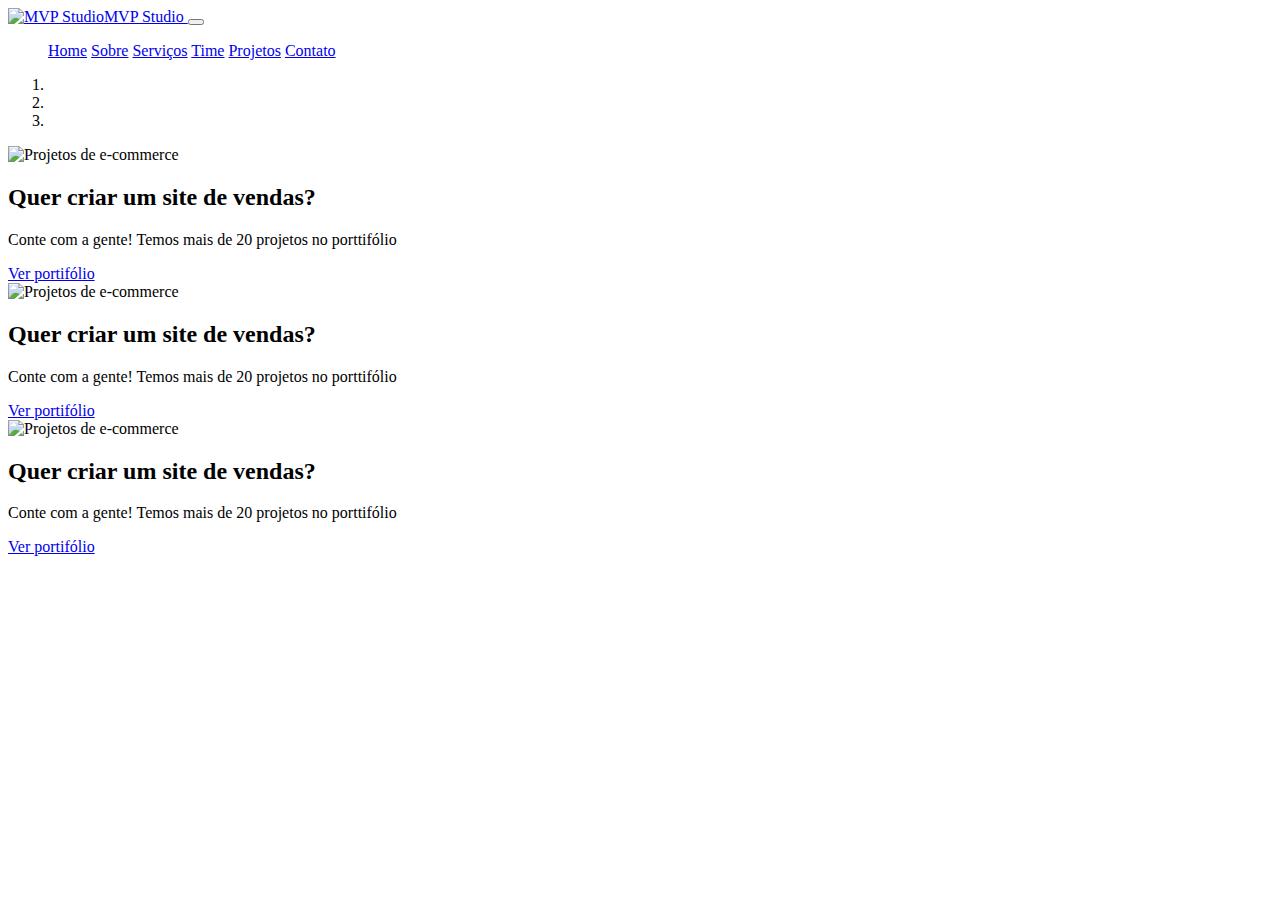
==== docs/index.html @ 89641abd "Update index.html" ====
<!DOCTYPE html>
<html lang="pt-br">

<head>
    <meta charset="UTF-8">
    <meta http-equiv="X-UA-Compatible" content="IE=edge">
    <meta name="viewport" content="width=device-width, initial-scale=1.0">
    <title>MVP Studio - Desenvolvendo soluções</title>

    <!-- JavaScript Bundle with Popper -->
    <script src="https://cdn.jsdelivr.net/npm/bootstrap@5.2.0-beta1/dist/js/bootstrap.bundle.min.js"
        integrity="sha384-pprn3073KE6tl6bjs2QrFaJGz5/SUsLqktiwsUTF55Jfv3qYSDhgCecCxMW52nD2"
        crossorigin="anonymous"></script>

    <!-- CSS only -->
    <link href="https://cdn.jsdelivr.net/npm/bootstrap@5.2.0-beta1/dist/css/bootstrap.min.css" rel="stylesheet"
        integrity="sha384-0evHe/X+R7YkIZDRvuzKMRqM+OrBnVFBL6DOitfPri4tjfHxaWutUpFmBp4vmVor" crossorigin="anonymous">

    <!-- Documento de estilo da página -->
    <link rel="stylesheet" href="css/style.css">
</head>

<body>

    <header>
        <div class="container" id="nav-container">
            <nav class="navbar navbar-expand-lg fixed-top">
                <a href="#" class="nav-brand">
                    <img src="img/mvp_logo.svg" alt="MVP Studio" id="logo">MVP Studio
                </a>
                <button class="nav-toggler" type="button" data-toggler="collapse" data-target="#navbar-links" aria-controls="navbar-links" aria-expanded="false" aria-label="Toggle navigation">
                    <span class="navbar-toggler-icon"></span>
                </button>
                <div class="collapse navbar-collapse">
                    <ul class="navbar-nav">
                        <a href="#" class="nav-item nav-link" id="home-menu">Home</a>
                        <a href="#" class="nav-item nav-link" id="about-menu">Sobre</a>
                        <a href="#" class="nav-item nav-link" id="services-menu">Serviços</a>
                        <a href="#" class="nav-item nav-link" id="team-menu">Time</a>
                        <a href="#" class="nav-item nav-link" id="projects-menu">Projetos</a>
                        <a href="#" class="nav-item nav-link" id="contact-menu">Contato</a>
                    </ul>
                </div>
            </nav>
        </div>
    </header>

    <main>
        <div class="container-fluid">
            <div id="mainSlides" class="carousel slide">
                <ol class="carousel-indicators">
                    <li data-target="#mainSlider" data-slide-to="0" class="active"></li>
                    <li data-target="#mainSlider" data-slide-to="1" class="active"></li>
                    <li data-target="#mainSlider" data-slide-to="2" class="active"></li>
                </ol>
                <div class="carousel-inner">
                    <div class="carousel-item active">
                        <img src="img/banner1.png" class="d-block w-100" alt="Projetos de e-commerce">
                        <div class="carousel-caption d-none d-md-block">
                            <h2>Quer criar um site de vendas?</h2>
                            <p>Conte com a gente! Temos mais de 20 projetos no porttifólio</p>
                            <a href="#" class="main-btn">Ver portifólio</a>
                        </div>
                    </div>
                    <div class="carousel-item">
                        <img src="img/banner2.png" class="d-block w-100" alt="Projetos de e-commerce">
                        <div class="carousel-caption d-none d-md-block">
                            <h2>Quer criar um site de vendas?</h2>
                            <p>Conte com a gente! Temos mais de 20 projetos no porttifólio</p>
                            <a href="#" class="main-btn">Ver portifólio</a>
                        </div>
                    </div>
                    <div class="carousel-item">
                        <img src="img/banner3.png" class="d-block w-100" alt="Projetos de e-commerce">
                        <div class="carousel-caption d-none d-md-block">
                            <h2>Quer criar um site de vendas?</h2>
                            <p>Conte com a gente! Temos mais de 20 projetos no porttifólio</p>
                            <a href="#" class="main-btn">Ver portifólio</a>
                        </div>
                    </div>
                </div>
            </div>
        </div>
    </main>

    <footer>

    </footer>

    <!-- Documento de scripts em JavaScript -->
    <script src="js/scripts.js"></script>
    <script src="js/progressbar.js"></script>

    <!-- Fontes -->
    <link rel="preconnect" href="https://fonts.googleapis.com">
    <link rel="preconnect" href="https://fonts.gstatic.com" crossorigin>
    <link href="https://fonts.googleapis.com/css2?family=Lato:wght@400;900&display=swap" rel="stylesheet">

    <!-- Ícones -->
    <script src="https://kit.fontawesome.com/c209d9a760.js" crossorigin="anonymous"></script>

</body>

</html>
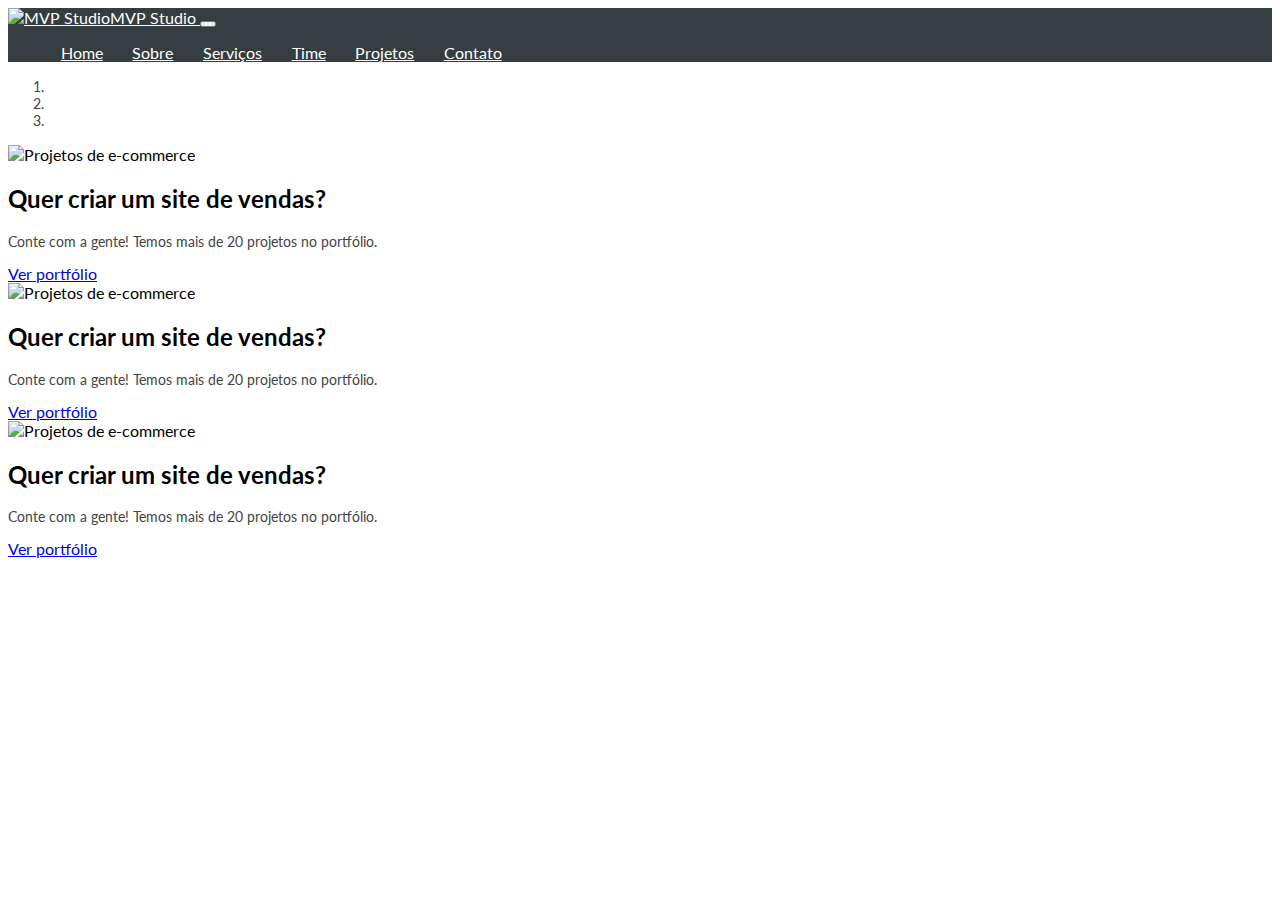
==== commit f191a818: "Correções da logo e ordem dos links" ====
--- a/docs/index.html
+++ b/docs/index.html
@@ -5,7 +5,7 @@
     <meta charset="UTF-8">
     <meta http-equiv="X-UA-Compatible" content="IE=edge">
     <meta name="viewport" content="width=device-width, initial-scale=1.0">
-    <title>MVP Studio - Desenvolvendo soluções</title>
+    <title>MVP Studio - Desenvolvendo Soluções</title>
 
     <!-- JavaScript Bundle with Popper -->
     <script src="https://cdn.jsdelivr.net/npm/bootstrap@5.2.0-beta1/dist/js/bootstrap.bundle.min.js"
@@ -18,6 +18,15 @@
 
     <!-- Documento de estilo da página -->
     <link rel="stylesheet" href="css/style.css">
+
+    <!-- Ícones -->
+    <script src="https://kit.fontawesome.com/c209d9a760.js" crossorigin="anonymous"></script>
+
+    <!-- Fontes -->
+    <link rel="preconnect" href="https://fonts.googleapis.com">
+    <link rel="preconnect" href="https://fonts.gstatic.com" crossorigin>
+    <link href="https://fonts.googleapis.com/css2?family=Lato:wght@100;400;900&display=swap" rel="stylesheet">
+
 </head>
 
 <body>
@@ -25,10 +34,11 @@
     <header>
         <div class="container" id="nav-container">
             <nav class="navbar navbar-expand-lg fixed-top">
-                <a href="#" class="nav-brand">
-                    <img src="img/mvp_logo.svg" alt="MVP Studio" id="logo">MVP Studio
+                <a href="#" class="navbar-brand">
+                    <img src="img/mvp_logo.svg" id="logo" alt="MVP Studio">MVP Studio
                 </a>
-                <button class="nav-toggler" type="button" data-toggler="collapse" data-target="#navbar-links" aria-controls="navbar-links" aria-expanded="false" aria-label="Toggle navigation">
+                <button class="nav-toggler" type="button" data-toggler="collapse" data-target="#navbar-links"
+                    aria-controls="navbar-links" aria-expanded="false" aria-label="Toggle navigation">
                     <span class="navbar-toggler-icon"></span>
                 </button>
                 <div class="collapse navbar-collapse">
@@ -58,24 +68,24 @@
                         <img src="img/banner1.png" class="d-block w-100" alt="Projetos de e-commerce">
                         <div class="carousel-caption d-none d-md-block">
                             <h2>Quer criar um site de vendas?</h2>
-                            <p>Conte com a gente! Temos mais de 20 projetos no porttifólio</p>
-                            <a href="#" class="main-btn">Ver portifólio</a>
+                            <p>Conte com a gente! Temos mais de 20 projetos no portfólio.</p>
+                            <a href="#" class="main-btn">Ver portfólio</a>
                         </div>
                     </div>
                     <div class="carousel-item">
                         <img src="img/banner2.png" class="d-block w-100" alt="Projetos de e-commerce">
                         <div class="carousel-caption d-none d-md-block">
                             <h2>Quer criar um site de vendas?</h2>
-                            <p>Conte com a gente! Temos mais de 20 projetos no porttifólio</p>
-                            <a href="#" class="main-btn">Ver portifólio</a>
+                            <p>Conte com a gente! Temos mais de 20 projetos no portfólio.</p>
+                            <a href="#" class="main-btn">Ver portfólio</a>
                         </div>
                     </div>
                     <div class="carousel-item">
                         <img src="img/banner3.png" class="d-block w-100" alt="Projetos de e-commerce">
                         <div class="carousel-caption d-none d-md-block">
                             <h2>Quer criar um site de vendas?</h2>
-                            <p>Conte com a gente! Temos mais de 20 projetos no porttifólio</p>
-                            <a href="#" class="main-btn">Ver portifólio</a>
+                            <p>Conte com a gente! Temos mais de 20 projetos no portfólio.</p>
+                            <a href="#" class="main-btn">Ver portfólio</a>
                         </div>
                     </div>
                 </div>
@@ -89,16 +99,7 @@
 
     <!-- Documento de scripts em JavaScript -->
     <script src="js/scripts.js"></script>
-    <script src="js/progressbar.js"></script>
-
-    <!-- Fontes -->
-    <link rel="preconnect" href="https://fonts.googleapis.com">
-    <link rel="preconnect" href="https://fonts.gstatic.com" crossorigin>
-    <link href="https://fonts.googleapis.com/css2?family=Lato:wght@400;900&display=swap" rel="stylesheet">
-
-    <!-- Ícones -->
-    <script src="https://kit.fontawesome.com/c209d9a760.js" crossorigin="anonymous"></script>
-
+    <script src="js/progressbar.min.js"></script>
 </body>
 
 </html>--- a/docs/css/style.css
+++ b/docs/css/style.css
@@ -0,0 +1,54 @@
+/* Gerais */
+
+body {
+    font-family: 'Lato', sans-serif;
+}
+
+.row {
+    margin: 0;
+}
+
+.container {
+    padding: 70px 0;
+}
+
+p, li {
+    color: #444;
+    font-size: 14px;
+}
+
+/* Barra de navegação */
+
+header, .navbar {
+    background-color: #353D41;
+}
+
+#nav-container {
+    padding-top: 0;
+    padding-bottom: 0;
+}
+
+#logo {
+    width: 75px;
+}
+
+.navbar-brand {
+    padding: 0;
+    color: white;
+}
+
+.navbar-brand:hover {
+    color: white;
+}
+
+.nav-link {
+    color: white;
+}
+
+.nav-link:hover {
+    color: white;
+}
+
+.navbar-expand-lg .navbar-nav .nav-link {
+    padding: 1rem .8rem;
+}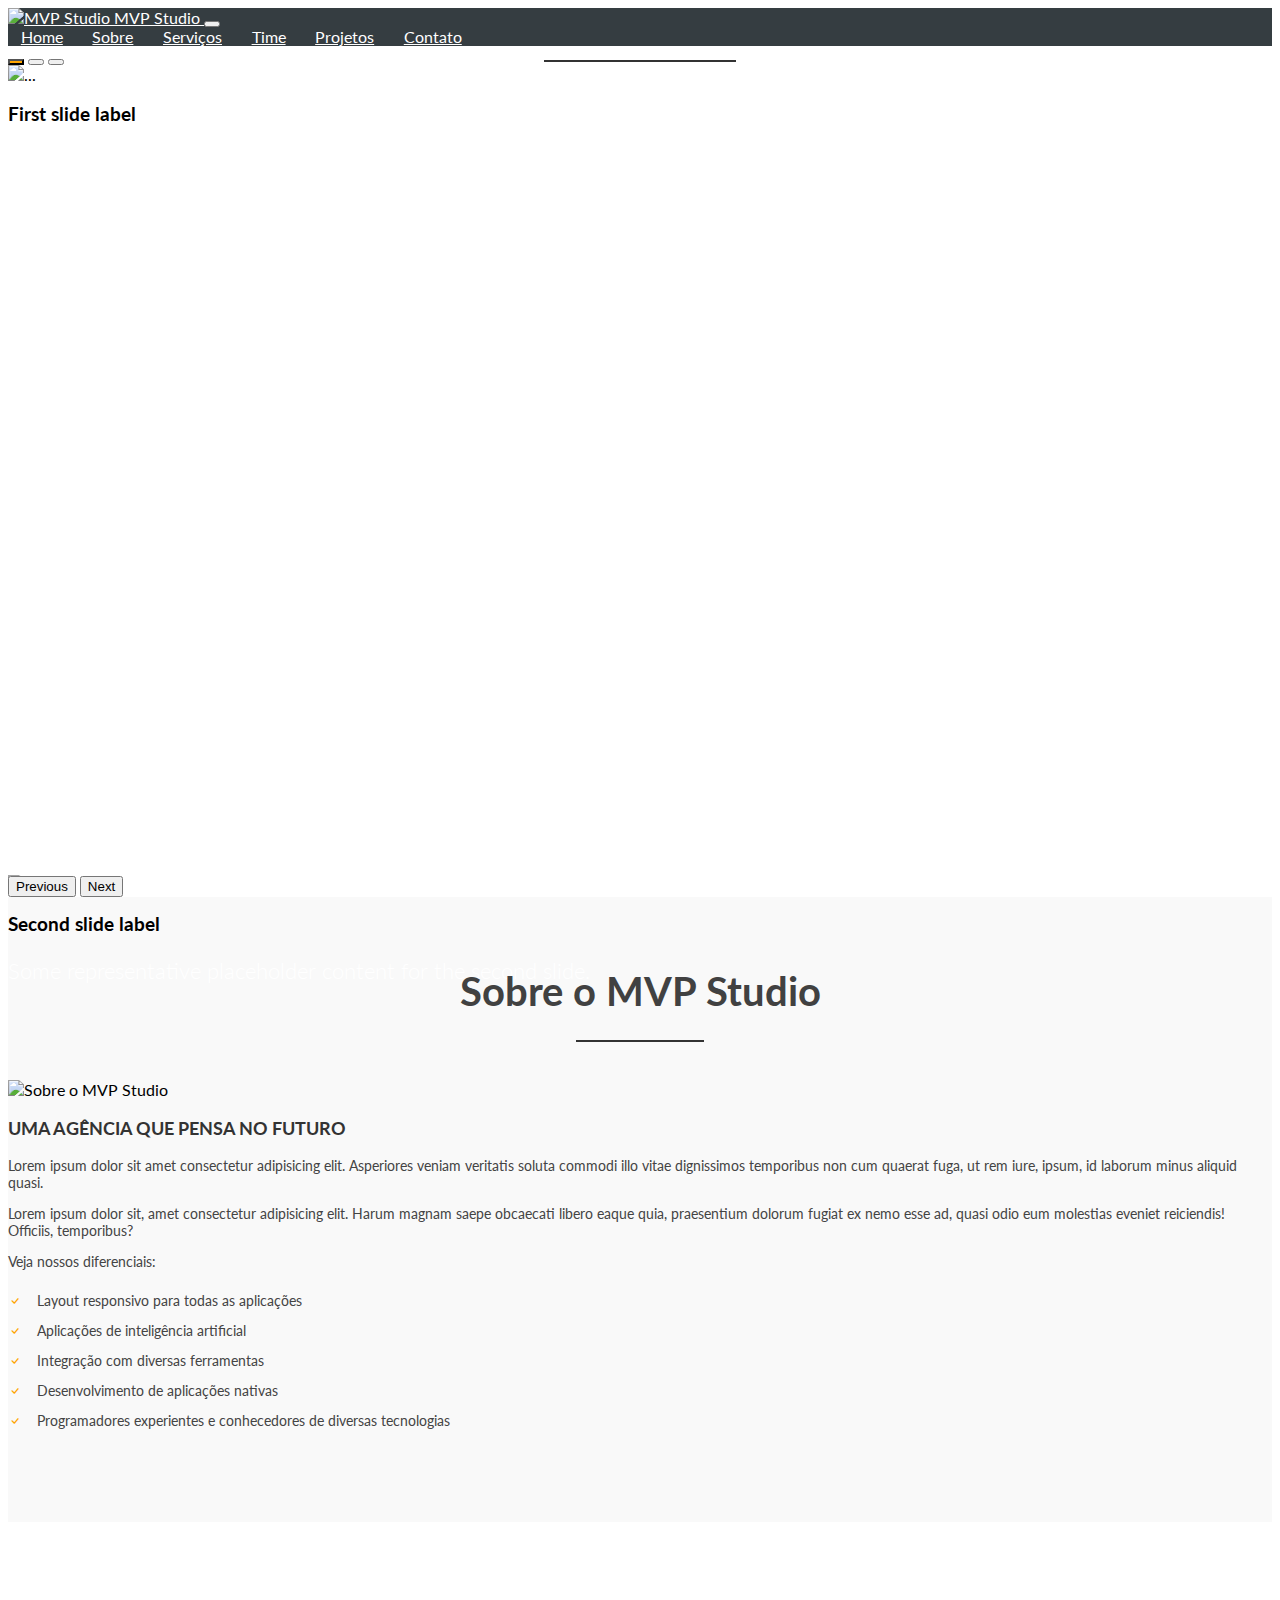
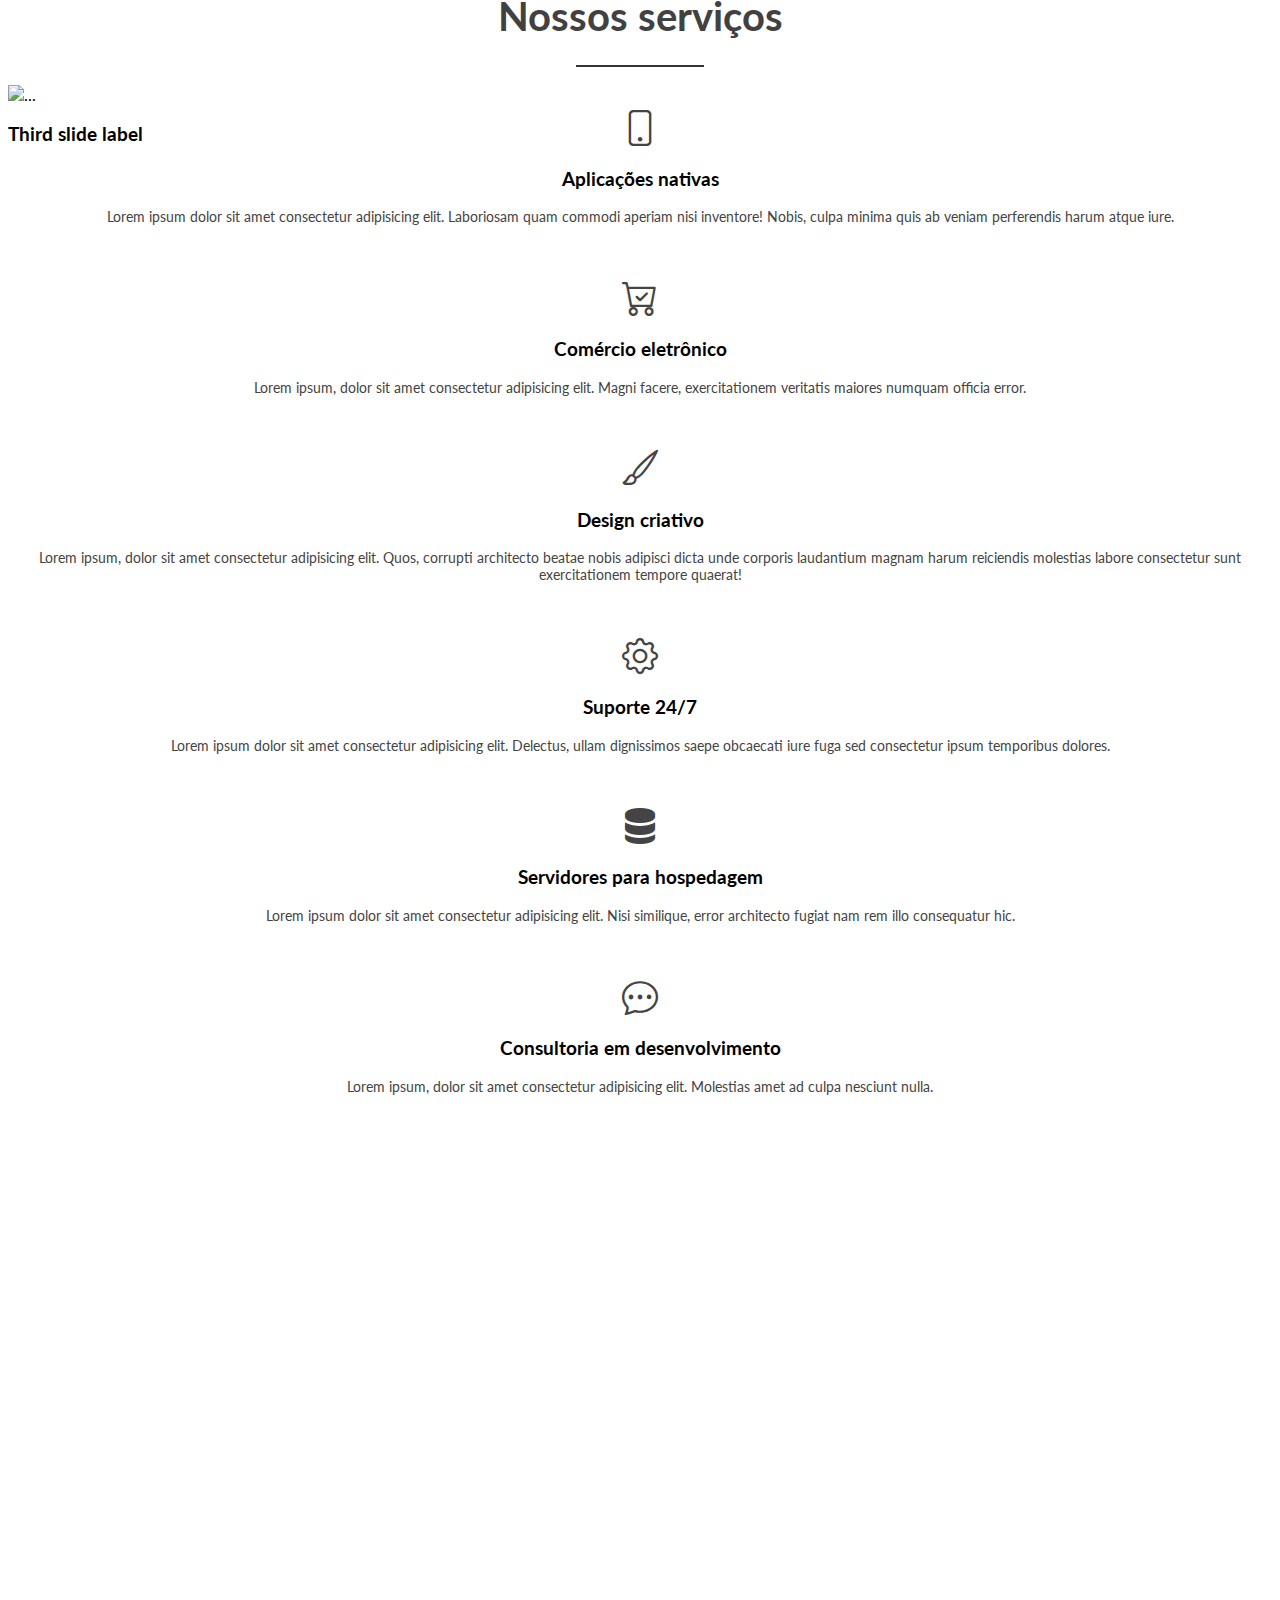
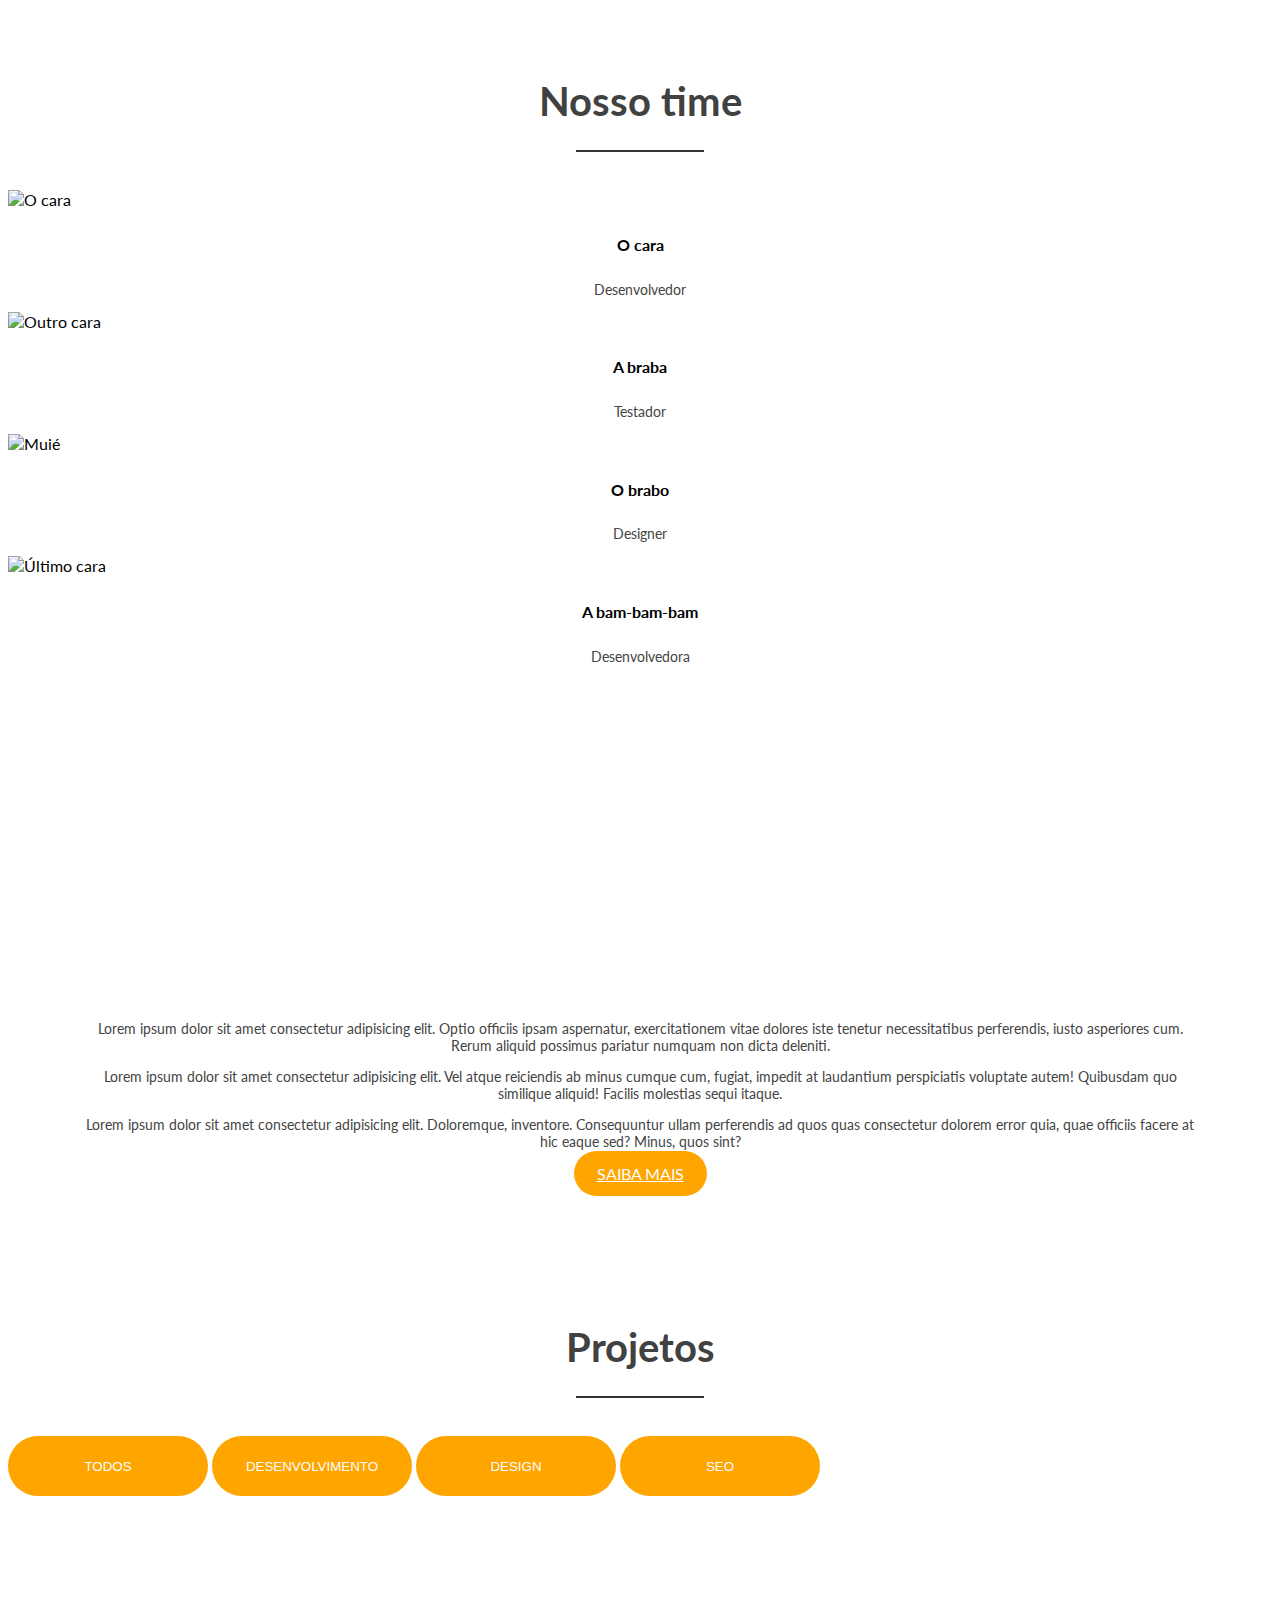
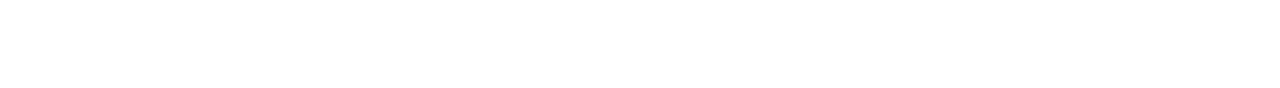
==== commit 792a703c: "Update navbar" ====
--- a/docs/index.html
+++ b/docs/index.html
@@ -20,86 +20,317 @@
     <link rel="stylesheet" href="css/style.css">
 
     <!-- Ícones -->
-    <script src="https://kit.fontawesome.com/c209d9a760.js" crossorigin="anonymous"></script>
+    <link rel="stylesheet" href="https://cdn.jsdelivr.net/npm/bootstrap-icons@1.9.1/font/bootstrap-icons.css">
 
     <!-- Fontes -->
     <link rel="preconnect" href="https://fonts.googleapis.com">
     <link rel="preconnect" href="https://fonts.gstatic.com" crossorigin>
     <link href="https://fonts.googleapis.com/css2?family=Lato:wght@100;400;900&display=swap" rel="stylesheet">
 
+    <!-- Progressbar -->
+    <script src="js/progressbar.min.js"></script>
+
+    <!-- Parallax -->
+    <script src="https://ajax.googleapis.com/ajax/libs/jquery/1.11.0/jquery.min.js"></script>
+    <script src="https://cdn.jsdelivr.net/parallax.js/1.4.2/parallax.min.js"></script>
+
 </head>
 
 <body>
 
     <header>
         <div class="container" id="nav-container">
-            <nav class="navbar navbar-expand-lg fixed-top">
-                <a href="#" class="navbar-brand">
-                    <img src="img/mvp_logo.svg" id="logo" alt="MVP Studio">MVP Studio
+            <nav class="navbar navbar-expand-lg fixed-top navbar-dark">
+                <a class="navbar-brand" href="index.html">
+                    <img id="logo" src="img/mvp_logo.svg" alt="MVP Studio"> MVP Studio
                 </a>
-                <button class="nav-toggler" type="button" data-toggler="collapse" data-target="#navbar-links"
+                <button class="navbar-toggler" type="button" data-toggle="collapse" data-target="#navbar-links"
                     aria-controls="navbar-links" aria-expanded="false" aria-label="Toggle navigation">
                     <span class="navbar-toggler-icon"></span>
                 </button>
-                <div class="collapse navbar-collapse">
-                    <ul class="navbar-nav">
-                        <a href="#" class="nav-item nav-link" id="home-menu">Home</a>
-                        <a href="#" class="nav-item nav-link" id="about-menu">Sobre</a>
-                        <a href="#" class="nav-item nav-link" id="services-menu">Serviços</a>
-                        <a href="#" class="nav-item nav-link" id="team-menu">Time</a>
-                        <a href="#" class="nav-item nav-link" id="projects-menu">Projetos</a>
-                        <a href="#" class="nav-item nav-link" id="contact-menu">Contato</a>
-                    </ul>
+                <div class="collapse navbar-collapse justify-content-end" id="navbar-links">
+                    <div class="navbar-nav">
+                        <a class="nav-item nav-link" id="home-menu" href="#">Home</span></a>
+                        <a class="nav-item nav-link" id="about-menu" href="#">Sobre</a>
+                        <a class="nav-item nav-link" id="services-menu" href="#">Serviços</a>
+                        <a class="nav-item nav-link" id="team-menu" href="#">Time</a>
+                        <a class="nav-item nav-link" id="portfolio-menu" href="#">Projetos</a>
+                        <a class="nav-item nav-link" id="contact-menu" href="#">Contato</a>
+                    </div>
                 </div>
             </nav>
         </div>
     </header>
 
-    <main>
-        <div class="container-fluid">
-            <div id="mainSlides" class="carousel slide">
-                <ol class="carousel-indicators">
-                    <li data-target="#mainSlider" data-slide-to="0" class="active"></li>
-                    <li data-target="#mainSlider" data-slide-to="1" class="active"></li>
-                    <li data-target="#mainSlider" data-slide-to="2" class="active"></li>
-                </ol>
+    <div class="container-fluid">
+        <!-- Slideshow -->
+        <main>
+            <div id="mainSlider" class="carousel slide" data-bs-ride="false">
+                <div class="carousel-indicators">
+                    <button type="button" data-bs-target="#mainSlider" data-bs-slide-to="0" class="active"
+                        aria-current="true" aria-label="Slide 1"></button>
+                    <button type="button" data-bs-target="#mainSlider" data-bs-slide-to="1"
+                        aria-label="Slide 2"></button>
+                    <button type="button" data-bs-target="#mainSlider" data-bs-slide-to="2"
+                        aria-label="Slide 3"></button>
+                </div>
                 <div class="carousel-inner">
                     <div class="carousel-item active">
-                        <img src="img/banner1.png" class="d-block w-100" alt="Projetos de e-commerce">
+                        <img src="img/banner1.png" class="d-block w-100" alt="...">
                         <div class="carousel-caption d-none d-md-block">
-                            <h2>Quer criar um site de vendas?</h2>
-                            <p>Conte com a gente! Temos mais de 20 projetos no portfólio.</p>
-                            <a href="#" class="main-btn">Ver portfólio</a>
+                            <h3>First slide label</h3>
+                            <p>Some representative placeholder content for the first slide.</p>
                         </div>
                     </div>
                     <div class="carousel-item">
-                        <img src="img/banner2.png" class="d-block w-100" alt="Projetos de e-commerce">
+                        <img src="img/banner2.png" class="d-block w-100" alt="...">
                         <div class="carousel-caption d-none d-md-block">
-                            <h2>Quer criar um site de vendas?</h2>
-                            <p>Conte com a gente! Temos mais de 20 projetos no portfólio.</p>
-                            <a href="#" class="main-btn">Ver portfólio</a>
+                            <h3>Second slide label</h3>
+                            <p>Some representative placeholder content for the second slide.</p>
                         </div>
                     </div>
                     <div class="carousel-item">
-                        <img src="img/banner3.png" class="d-block w-100" alt="Projetos de e-commerce">
+                        <img src="img/banner3.png" class="d-block w-100" alt="...">
                         <div class="carousel-caption d-none d-md-block">
-                            <h2>Quer criar um site de vendas?</h2>
-                            <p>Conte com a gente! Temos mais de 20 projetos no portfólio.</p>
-                            <a href="#" class="main-btn">Ver portfólio</a>
-                        </div>
-                    </div>
-                </div>
-            </div>
-        </div>
-    </main>
+                            <h3>Third slide label</h3>
+                            <p>Some representative placeholder content for the third slide.</p>
+                        </div>
+                    </div>
+                </div>
+                <button class="carousel-control-prev" type="button" data-bs-target="#mainSlider" data-bs-slide="prev">
+                    <span class="carousel-control-prev-icon" aria-hidden="true"></span>
+                    <span class="visually-hidden">Previous</span>
+                </button>
+                <button class="carousel-control-next" type="button" data-bs-target="#mainSlider" data-bs-slide="next">
+                    <span class="carousel-control-next-icon" aria-hidden="true"></span>
+                    <span class="visually-hidden">Next</span>
+                </button>
+            </div>
+        </main>
+
+        <!-- Sobre o MVP Studio -->
+        <div id="about-area">
+            <div class="container">
+                <div class="row">
+                    <div class="col-12">
+                        <h3 class="main-title">Sobre o MVP Studio</h3>
+                        <!-- <div class="line-title"></div> -->
+                        <hr>
+                    </div>
+                    <div class="col-md-6">
+                        <img src="img/agencia.jpg" class="img-fluid" alt="Sobre o MVP Studio">
+                    </div>
+                    <div class="col-md-6">
+                        <h3 class="about-title">Uma agência que pensa no futuro</h3>
+                        <p>Lorem ipsum dolor sit amet consectetur adipisicing elit. Asperiores veniam veritatis soluta
+                            commodi illo vitae dignissimos temporibus non cum quaerat fuga, ut rem iure, ipsum, id
+                            laborum minus aliquid quasi.</p>
+                        <p>Lorem ipsum dolor sit, amet consectetur adipisicing elit. Harum magnam saepe obcaecati libero
+                            eaque quia, praesentium dolorum fugiat ex nemo esse ad, quasi odio eum molestias eveniet
+                            reiciendis! Officiis, temporibus?</p>
+                        <p>Veja nossos diferenciais:</p>
+                        <ul id="about-list">
+                            <li><i class="bi bi-check"></i>Layout responsivo para todas as aplicações</li>
+                            <li><i class="bi bi-check"></i>Aplicações de inteligência artificial</li>
+                            <li><i class="bi bi-check"></i>Integração com diversas ferramentas</li>
+                            <li><i class="bi bi-check"></i>Desenvolvimento de aplicações nativas</li>
+                            <li><i class="bi bi-check"></i>Programadores experientes e conhecedores de diversas
+                                tecnologias</li>
+                        </ul>
+                    </div>
+                </div>
+            </div>
+        </div>
+
+        <!-- Serviços -->
+        <div id="services-area">
+            <div class="container">
+                <div class="row">
+                    <div class="col-12">
+                        <h3 class="main-title">Nossos serviços</h3>
+                        <!-- <div class="line-title"></div> -->
+                        <hr>
+                    </div>
+                    <div class="col-md-4 service-box">
+                        <i class="bi bi-phone"></i>
+                        <h3>Aplicações nativas</h3>
+                        <p>Lorem ipsum dolor sit amet consectetur adipisicing elit. Laboriosam quam commodi aperiam nisi
+                            inventore! Nobis, culpa minima quis ab veniam perferendis harum atque iure.</p>
+                    </div>
+                    <div class="col-md-4 service-box">
+                        <i class="bi bi-cart-check"></i>
+                        <h3>Comércio eletrônico</h3>
+                        <p>Lorem ipsum, dolor sit amet consectetur adipisicing elit. Magni facere, exercitationem
+                            veritatis maiores numquam officia error.</p>
+                    </div>
+                    <div class="col-md-4 service-box">
+                        <i class="bi bi-brush"></i>
+                        <h3>Design criativo</h3>
+                        <p>Lorem ipsum, dolor sit amet consectetur adipisicing elit. Quos, corrupti architecto beatae
+                            nobis adipisci dicta unde corporis laudantium magnam harum reiciendis molestias labore
+                            consectetur sunt exercitationem tempore quaerat!</p>
+                    </div>
+                    <div class="col-md-4 service-box">
+                        <i class="bi bi-gear"></i>
+                        <h3>Suporte 24/7</h3>
+                        <p>Lorem ipsum dolor sit amet consectetur adipisicing elit. Delectus, ullam dignissimos saepe
+                            obcaecati iure fuga sed consectetur ipsum temporibus dolores.</p>
+                    </div>
+                    <div class="col-md-4 service-box">
+                        <i class="bi bi-server"></i>
+                        <h3>Servidores para hospedagem</h3>
+                        <p>Lorem ipsum dolor sit amet consectetur adipisicing elit. Nisi similique, error architecto
+                            fugiat nam rem illo consequatur hic.</p>
+                    </div>
+                    <div class="col-md-4 service-box">
+                        <i class="bi bi-chat-dots"></i>
+                        <h3>Consultoria em desenvolvimento</h3>
+                        <p>Lorem ipsum, dolor sit amet consectetur adipisicing elit. Molestias amet ad culpa nesciunt
+                            nulla.</p>
+                    </div>
+                </div>
+            </div>
+        </div>
+
+        <!-- Dados -->
+        <div id="data-area">
+            <div class="container">
+                <div class="row">
+                    <div class="col-md-3 col-xs-6 circle-box">
+                        <div id="circleA"></div>
+                        <p>Projetos entregues</p>
+                    </div>
+                    <div class="col-md-3 col-xs-6 circle-box">
+                        <div id="circleB"></div>
+                        <p>Clientes Felizes</p>
+                    </div>
+                    <div class="col-md-3 col-xs-6 circle-box">
+                        <div id="circleC"></div>
+                        <p>Colaboradores</p>
+                    </div>
+                    <div class="col-md-3 col-xs-6 circle-box">
+                        <div id="circleD"></div>
+                        <p>Cafézinhos</p>
+                    </div>
+                </div>
+            </div>
+        </div>
+
+        <!-- Time -->
+        <div id="team-area">
+            <div class="container">
+                <div class="row">
+                    <div class="col-12">
+                        <h3 class="main-title">Nosso time</h3>
+                        <hr>
+                    </div>
+                    <div class="col-md-3">
+                        <div class="card">
+                            <img src="img/profile1.jpg" class="card-img-top" alt="O cara">
+                            <div class="card-body">
+                                <h5 class="card-title">O cara</h5>
+                                <p class="card-text">Desenvolvedor</p>
+                            </div>
+                        </div>
+                    </div>
+                    <div class="col-md-3">
+                        <div class="card">
+                            <img src="img/profile2.jpg" class="card-img-top" alt="Outro cara">
+                            <div class="card-body">
+                                <h5 class="card-title">A braba</h5>
+                                <p class="card-text">Testador</p>
+                            </div>
+                        </div>
+                    </div>
+                    <div class="col-md-3">
+                        <div class="card">
+                            <img src="img/profile3.jpg" class="card-img-top" alt="Muié">
+                            <div class="card-body">
+                                <h5 class="card-title">O brabo</h5>
+                                <p class="card-text">Designer</p>
+                            </div>
+                        </div>
+                    </div>
+                    <div class="col-md-3">
+                        <div class="card">
+                            <img src="img/profile4.jpg" class="card-img-top" alt="Último cara">
+                            <div class="card-body">
+                                <h5 class="card-title">A bam-bam-bam</h5>
+                                <p class="card-text">Desenvolvedora</p>
+                            </div>
+                        </div>
+                    </div>
+                </div>
+            </div>
+        </div>
+
+        <!-- Contratação -->
+        <div id="apply-area">
+            <div class="container-fluid">
+                <div class="row">
+                    <div class="col-md-6 apply-box" id="company-img"></div>
+                    <div class="col-md-6 apply-box">
+                        <h4>Gostaria de trabalhar com a gente?</h4>
+                        <p>Lorem ipsum dolor sit amet consectetur adipisicing elit. Optio officiis ipsam aspernatur,
+                            exercitationem vitae dolores iste tenetur necessitatibus perferendis, iusto asperiores cum.
+                            Rerum aliquid possimus pariatur numquam non dicta deleniti.</p>
+                        <p>Lorem ipsum dolor sit amet consectetur adipisicing elit. Vel atque reiciendis ab minus cumque
+                            cum, fugiat, impedit at laudantium perspiciatis voluptate autem! Quibusdam quo similique
+                            aliquid! Facilis molestias sequi itaque.</p>
+                        <p>Lorem ipsum dolor sit amet consectetur adipisicing elit. Doloremque, inventore. Consequuntur
+                            ullam perferendis ad quos quas consectetur dolorem error quia, quae officiis facere at hic
+                            eaque sed? Minus, quos sint?</p>
+                        <a href="#" class="main-btn" id="apply-btn">Saiba mais</a>
+                    </div>
+                </div>
+            </div>
+        </div>
+
+        <div id="portfolio-area">
+            <div class="container">
+                <div class="row">
+                    <div class="col-md-12">
+                        <h3 class="main-title">Projetos</h3>
+                        <hr>
+                    </div>
+                    <div class="col-md-12">
+                        <button class="main-btn filter-btn active" id="all-btn">Todos</button>
+                        <button class="main-btn filter-btn" id="dev-btn">Desenvolvimento</button>
+                        <button class="main-btn filter-btn" id="dsg-btn">Design</button>
+                        <button class="main-btn filter-btn" id="seo-btn">SEO</button>
+                    </div>
+                    <div class="col-md-4 project-box">
+                        <img src="img/proj1.jpg" alt="" class="img-fluid">
+                    </div>
+                    <div class="col-md-4 project-box">
+                        <img src="img/proj2.jpg" alt="" class="img-fluid">
+                    </div>
+                    <div class="col-md-4 project-box">
+                        <img src="img/proj3.jpg" alt="" class="img-fluid">
+                    </div>
+                    <div class="col-md-4 project-box">
+                        <img src="img/proj4.jpg" alt="" class="img-fluid">
+                    </div>
+                    <div class="col-md-4 project-box">
+                        <img src="img/proj5.jpg" alt="" class="img-fluid">
+                    </div>
+                    <div class="col-md-4 project-box">
+                        <img src="img/proj6.jpg" alt="" class="img-fluid">
+                    </div>
+                </div>
+            </div>
+        </div>
+    </div>
 
     <footer>
 
     </footer>
 
-    <!-- Documento de scripts em JavaScript -->
+    <!-- Documento de scripts -->
     <script src="js/scripts.js"></script>
-    <script src="js/progressbar.min.js"></script>
+    <script src="https://stackpath.bootstrapcdn.com/bootstrap/4.4.1/js/bootstrap.min.js"
+        integrity="sha384-wfSDF2E50Y2D1uUdj0O3uMBJnjuUD4Ih7YwaYd1iqfktj0Uod8GCExl3Og8ifwB6"
+        crossorigin="anonymous"></script>
 </body>
 
 </html>--- a/docs/css/style.css
+++ b/docs/css/style.css
@@ -12,14 +12,31 @@
     padding: 70px 0;
 }
 
-p, li {
+.container-fluid {
+    --bs-gutter-x: 0;
+}
+
+hr {
+    border-width: 0;
+    height: 2px;
+    color: #333;
+    background-color: #333;
+    left: 45%;
+    opacity: 1;
+    margin-top: -40px;
+    position: absolute;
+    width: 10%;
+}
+
+p,
+li {
     color: #444;
     font-size: 14px;
 }
 
 /* Barra de navegação */
-
-header, .navbar {
+header,
+.navbar {
     background-color: #353D41;
 }
 
@@ -34,21 +51,180 @@
 
 .navbar-brand {
     padding: 0;
-    color: white;
+    color: #FFF;
 }
 
 .navbar-brand:hover {
-    color: white;
-}
-
-.nav-link {
-    color: white;
-}
-
-.nav-link:hover {
-    color: white;
+    color: #FFF;
+}
+
+#navbar-links a {
+    color: #FFF;
 }
 
 .navbar-expand-lg .navbar-nav .nav-link {
     padding: 1rem .8rem;
+}
+
+.nav-item.active {
+    border-bottom: 3px solid #FFF;
+}
+
+/* Slideshow */
+
+#mainSlider .carousel-inner,
+#mainSlider .carousel-item {
+    height: 90vh;
+}
+
+#mainSlider .carousel-caption {
+    top: 35%;
+}
+
+#mainSlider .carousel-caption h2 {
+    font-size: 50px;
+    margin-bottom: 30px;
+}
+
+#mainSlider .carousel-caption p {
+    font-size: 22px;
+    font-weight: 300;
+    margin-bottom: 100px;
+    color: #FFF;
+}
+
+.main-btn {
+    background-color: #FFA500;
+    color: #FFF;
+    text-transform: uppercase;
+    width: 200px;
+    height: 60px;
+    padding: 10px 20px;
+    border-radius: 30px;
+    border: 3px solid transparent;
+    transition: .5s;
+}
+
+.main-btn:hover {
+    text-decoration: none;
+    color: #FFF;
+    background-color: transparent;
+    border-color: #FFA500;
+}
+
+.carousel-indicators .active {
+    background-color: #FFA500;
+}
+
+/* Sobre o MVP Studio */
+
+#about-area {
+    background-color: #F9F9F9;
+}
+
+.main-title {
+    color: #414141;
+    font-size: 40px;
+    margin: 0 0 65px 0;
+    text-align: center;
+}
+
+.main-title::after {
+    content: "";
+    border-top: 2px solid #333;
+    width: 15%;
+    position: absolute;
+    top: 60px;
+    left: 42.5%;
+}
+
+.about-title {
+    color: #333;
+    font-size: 18px;
+    font-weight: bold;
+    text-transform: uppercase;
+}
+
+#about-list {
+    list-style: none;
+    padding-left: 0;
+}
+
+#about-list li {
+    line-height: 30px;
+}
+
+#about-list i {
+    color: #FFA500;
+    margin-right: 15px;
+}
+
+/* Serviços */
+
+.service-box {
+    text-align: center;
+    margin-bottom: 50px;
+}
+
+.service-box i,
+.service-box h4 {
+    transition: .5s;
+}
+
+.service-box i {
+    font-size: 36px;
+    margin-bottom: 20px;
+    color: #444;
+}
+
+.service-box h4 {
+    font-size: 24px;
+    margin-bottom: 20px;
+}
+
+.service-box:hover>i,
+.service-box:hover>h4 {
+    color: #FFA500;
+}
+
+/* Dados */
+
+.circle-box div {
+    padding: 0 40px;
+}
+
+.progressbar-text {
+    font-weight: bold;
+    font-size: 32px;
+}
+
+#data-area p {
+    color: #FFF;
+    text-align: center;
+    font-size: 26px;
+    margin-top: 20px;
+}
+
+/* Time */
+
+.card-body {
+    text-align: center;
+    font-size: larger;
+}
+
+/* Contratação */
+
+#apply-area .apply-box {
+    padding: 70px 70px;
+    text-align: center;
+    color: white;
+}
+
+#company-img {
+    background-image: url(../img/empresa.jpg);
+    background-size: cover;
+}
+
+#apply-box p {
+    margin: 30px;
 }